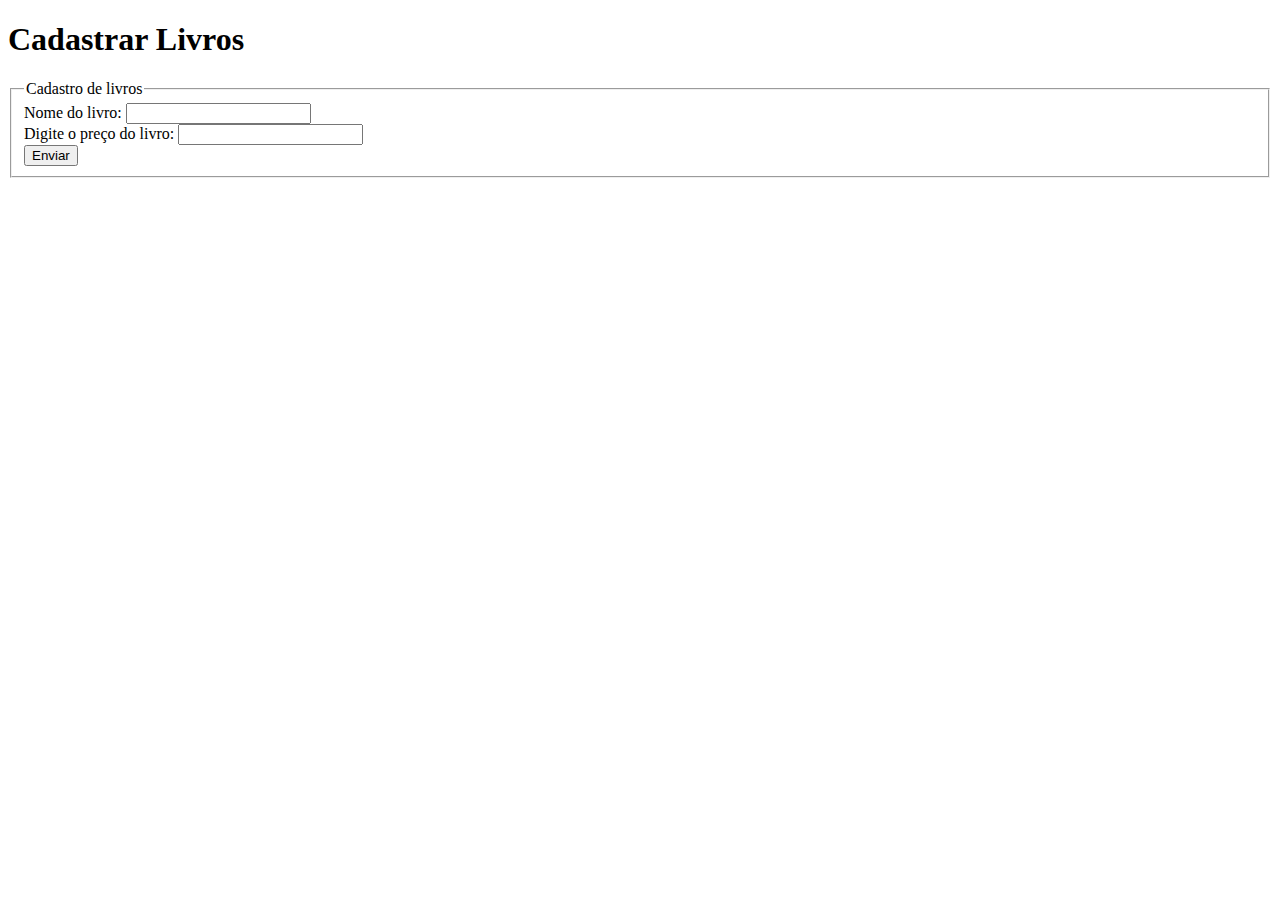
==== postLivros.html @ 53f6c394 "Initial commit" ====
<!DOCTYPE html>
<html lang="en">
<head>
    <meta charset="UTF-8">
    <meta name="viewport" content="width=device-width, initial-scale=1.0">
    <script src="js/post.js" defer></script>
    <title>Cadastro de Livros</title>
</head>
<body>
    <h1>Cadastrar Livros</h1>

    <fieldset>
        <legend>Cadastro de livros</legend>
        <form id="postLivrosForm">
            <div>
                <label for="nome">Nome do livro: </label>
                <input type="text" name="nome" id="nomeLivro"
                required >
            </div>
            <div>
                <label for="preco">Digite o preço do livro: </label>
                <input type="number" name="preco" id="precoLivro"
                required>
            </div>
            <input type="submit" value="Enviar">
        </form>
    </fieldset>

    <div id="livrosPostados"> </div>
    
</body>
</html>
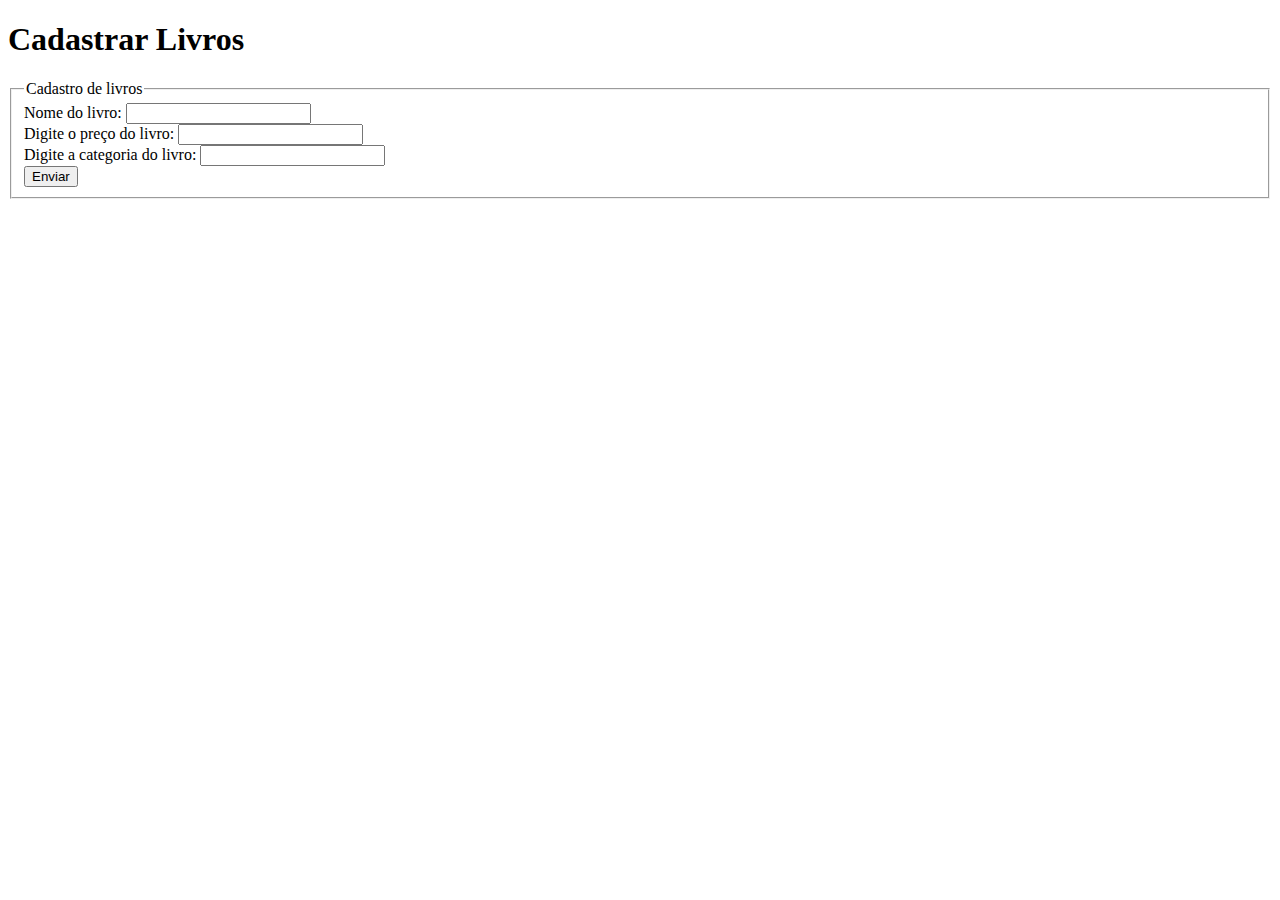
==== commit 5ed92710: "Metodo POST" ====
--- a/postLivros.html
+++ b/postLivros.html
@@ -22,6 +22,11 @@
                 <input type="number" name="preco" id="precoLivro"
                 required>
             </div>
+            <div>
+                <label for="categoria">Digite a categoria do livro: </label>
+                <input type="text" name="categoria" id="categoriaLivro"
+                required>
+            </div>
             <input type="submit" value="Enviar">
         </form>
     </fieldset>
